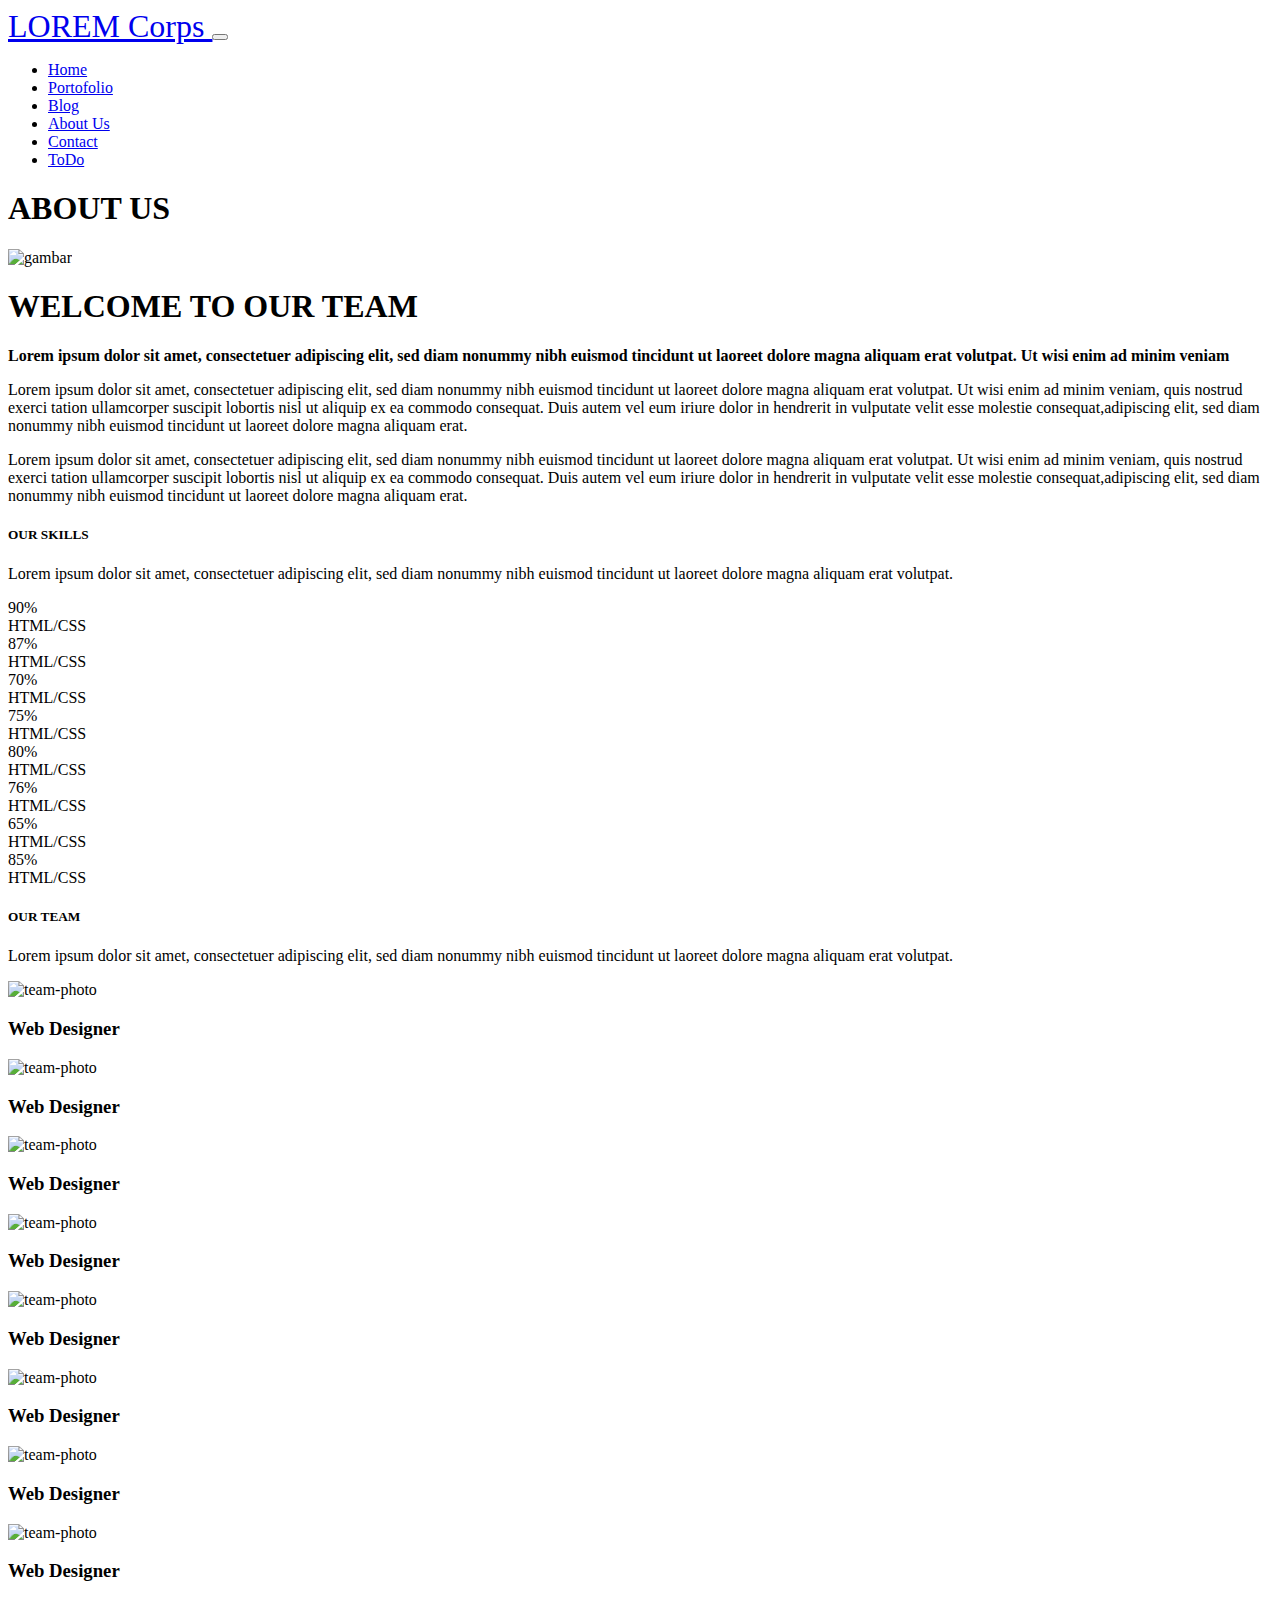
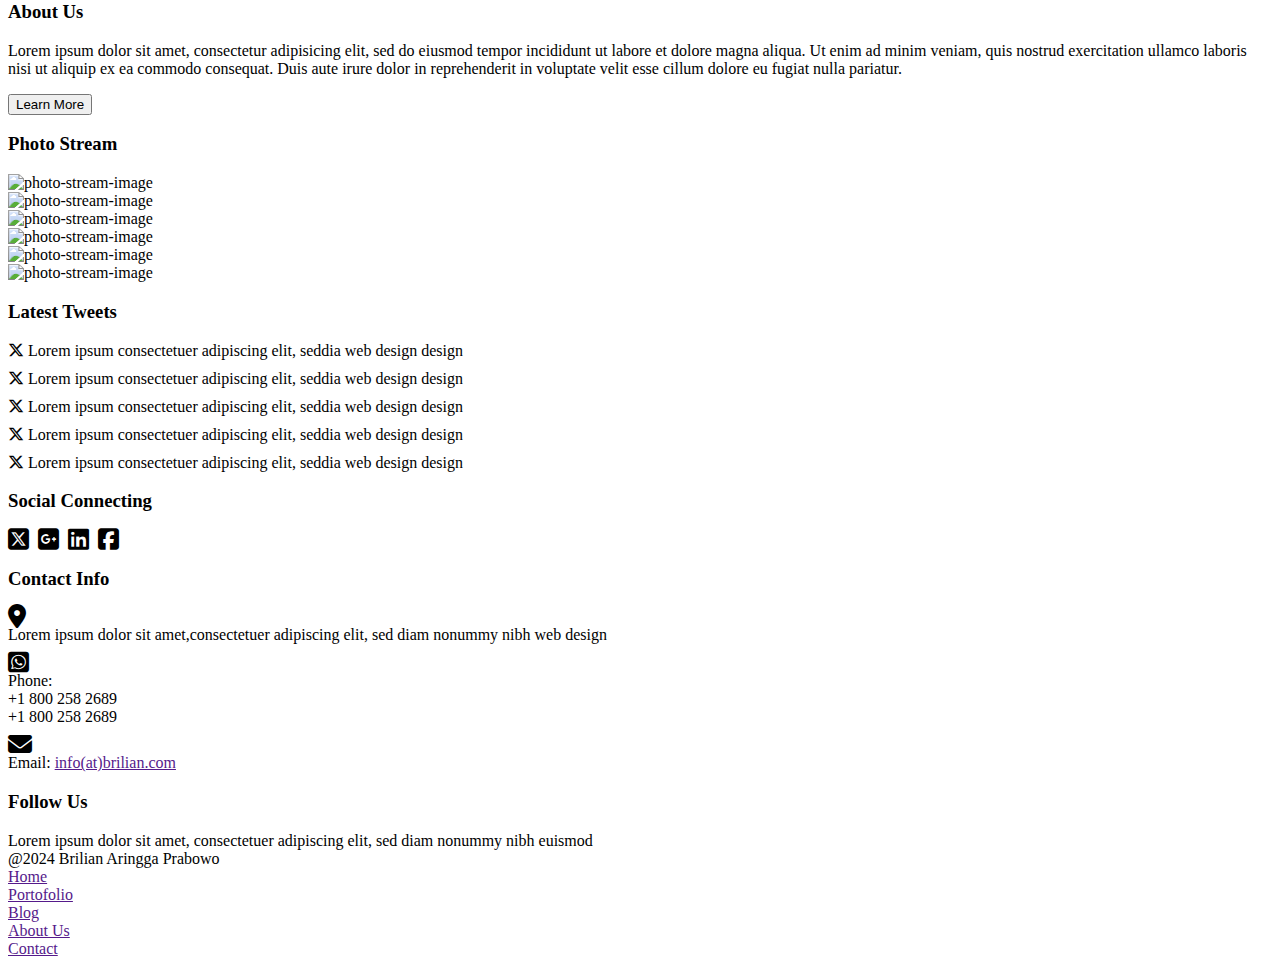
==== blog.html @ 1b4a43f1 "add page contact, blog & about us" ====
<!DOCTYPE html>
<html lang="en">
  <head>
    <meta charset="UTF-8" />
    <meta name="viewport" content="width=device-width, initial-scale=1.0" />
    <title>Final Project - Brilian</title>
    <link
      href="https://cdn.jsdelivr.net/npm/bootstrap@5.3.2/dist/css/bootstrap.min.css"
      rel="stylesheet"
      integrity="sha384-T3c6CoIi6uLrA9TneNEoa7RxnatzjcDSCmG1MXxSR1GAsXEV/Dwwykc2MPK8M2HN"
      crossorigin="anonymous"
    />
    <link
      rel="stylesheet"
      href="./assets/fontawesome/css/fontawesome.min.css"
    />
    <link rel="stylesheet" href="./assets/fontawesome/css/all.min.css" />
    <link rel="stylesheet" href="./css/style.css" />
    <link rel="stylesheet" href="./css/home.css" />
  </head>
  <body>
    <section class="vh-100">
      <nav class="navbar navbar-expand-md">
        <div class="container">
          <a
            href="#"
            class="navbar-brand border-top border-bottom border-success border-3 px-2"
            id="brand-logo"
          >
            LOREM Corps
          </a>
          <button
            class="navbar-toggler"
            type="button"
            data-bs-toggle="collapse"
            data-bs-target="#navbarNav"
            aria-controls="navbarNav"
            aria-expanded="false"
            aria-label="Toggle navigation"
          >
            <span class="navbar-toggler-icon"></span>
          </button>
          <div
            class="collapse navbar-collapse justify-content-end"
            id="navbarNav"
          >
            <ul class="navbar-nav">
              <li class="nav-item">
                <a class="nav-link" aria-current="page" href="./">Home</a>
              </li>
              <li class="nav-item">
                <a class="nav-link" href="./portofolio.html">Portofolio</a>
              </li>
              <li class="nav-item">
                <a class="nav-link" href="./blog.html">Blog</a>
              </li>
              <li class="nav-item">
                <a class="nav-link active" href="./aboutus.html">About Us</a>
              </li>
              <li class="nav-item">
                <a class="nav-link" href="./contact.html">Contact</a>
              </li>
              <li class="nav-item">
                <a class="nav-link" href="./todo.html">ToDo</a>
              </li>
            </ul>
          </div>
        </div>
      </nav>

      <!-- start of content -->
      <div class="container-flud bg-warning py-4">
        <div class="container">
          <div class="d-flex">
            <h1 class="ps-4 pe-5 py-2 bg-dark text-light fs-2">ABOUT US</h1>
          </div>
        </div>
      </div>

      <!-- start of section 1 -->
      <div class="container py-5">
        <div class="row">
          <div class="col-12 mb-3 mb-md-0 col-md-4 d-flex align-items-center">
            <img
              src="https://picsum.photos/id/237/500/300"
              width="100%"
              class="rounded"
              alt="gambar"
            />
          </div>
          <div class="col-12 col-md-8">
            <h1 class="mb-2 fw-bolder">WELCOME TO OUR TEAM</h1>
            <b
              >Lorem ipsum dolor sit amet, consectetuer adipiscing elit, sed
              diam nonummy nibh euismod tincidunt ut laoreet dolore magna
              aliquam erat volutpat. Ut wisi enim ad minim veniam</b
            >
            <div class="row pt-2">
              <div class="col-12 col-md-6">
                <p>
                  Lorem ipsum dolor sit amet, consectetuer adipiscing elit, sed
                  diam nonummy nibh euismod tincidunt ut laoreet dolore magna
                  aliquam erat volutpat. Ut wisi enim ad minim veniam, quis
                  nostrud exerci tation ullamcorper suscipit lobortis nisl ut
                  aliquip ex ea commodo consequat. Duis autem vel eum iriure
                  dolor in hendrerit in vulputate velit esse molestie
                  consequat,adipiscing elit, sed diam nonummy nibh euismod
                  tincidunt ut laoreet dolore magna aliquam erat.
                </p>
              </div>
              <div class="col-12 col-md-6">
                <p>
                  Lorem ipsum dolor sit amet, consectetuer adipiscing elit, sed
                  diam nonummy nibh euismod tincidunt ut laoreet dolore magna
                  aliquam erat volutpat. Ut wisi enim ad minim veniam, quis
                  nostrud exerci tation ullamcorper suscipit lobortis nisl ut
                  aliquip ex ea commodo consequat. Duis autem vel eum iriure
                  dolor in hendrerit in vulputate velit esse molestie
                  consequat,adipiscing elit, sed diam nonummy nibh euismod
                  tincidunt ut laoreet dolore magna aliquam erat.
                </p>
              </div>
            </div>
          </div>
        </div>
      </div>
      <!-- end  of section 1 -->

      <!-- start of section 2 -->
      <div class="container mb-5">
        <div class="row">
          <div class="d-flex justify-content-center">
            <h5 class="px-4 py-2 bg-dark text-light d-flex">OUR SKILLS</h5>
          </div>
        </div>
        <div class="row text-center">
          <p>
            Lorem ipsum dolor sit amet, consectetuer adipiscing elit, sed diam
            nonummy nibh euismod tincidunt ut laoreet dolore magna aliquam erat
            volutpat.
          </p>
        </div>
        <div class="row row-cols-2" id="skills-container"></div>
      </div>

      <!-- end  of section 2 -->
      <div class="container">
        <div class="row">
          <div class="d-flex justify-content-center">
            <h5 class="px-4 py-2 bg-dark text-light d-flex">OUR TEAM</h5>
          </div>
        </div>
        <div class="row text-center">
          <p>
            Lorem ipsum dolor sit amet, consectetuer adipiscing elit, sed diam
            nonummy nibh euismod tincidunt ut laoreet dolore magna aliquam erat
            volutpat.
          </p>
        </div>
        <div class="row row-cols-1 row-cols-md-4" id="teams-container"></div>
      </div>
      <!-- start of section 3 -->

      <!-- end  of section 3 -->

      <!-- end of content -->

      <!-- start of footer -->
      <div class="footer">
        <div class="section1 py-3 py-md-5 bg-dark-subtle">
          <div class="container">
            <div class="row">
              <div class="col-12 col-md-4 container">
                <div class="footer-about-us mb-3">
                  <h3>About Us</h3>
                  <p>
                    Lorem ipsum dolor sit amet, consectetur adipisicing elit,
                    sed do eiusmod tempor incididunt ut labore et dolore magna
                    aliqua. Ut enim ad minim veniam, quis nostrud exercitation
                    ullamco laboris nisi ut aliquip ex ea commodo consequat.
                    Duis aute irure dolor in reprehenderit in voluptate velit
                    esse cillum dolore eu fugiat nulla pariatur.
                  </p>

                  <a href="#">
                    <button class="p-2">Learn More</button>
                  </a>
                </div>

                <div class="footer-photo-stream mb-3">
                  <h3>Photo Stream</h3>
                  <div class="container">
                    <div class="row" id="photo-container"></div>
                  </div>
                </div>
              </div>

              <div class="col-12 col-md-4 container">
                <!-- start of tweet container -->
                <div class="row">
                  <h3>Latest Tweets</h3>
                  <div class="tweet-container" id="tweet-container"></div>
                </div>
                <!-- end of tweet container -->

                <!-- start of social media icons -->
                <div class="row">
                  <h3>Social Connecting</h3>
                  <div class="text-center text-md-start socmed-container">
                    <i class="fa-brands fa-xl fa-square-x-twitter"></i>
                    <i class="fa-brands fa-xl fa-square-google-plus"></i>
                    <i class="fa-brands fa-xl fa-linkedin"></i>
                    <i class="fa-brands fa-xl fa-square-facebook"></i>
                  </div>
                </div>

                <!-- end of social media icons -->
              </div>

              <div class="col-12 col-md-4 container">
                <!-- start of contact info -->
                <div class="contact-info-container">
                  <h3>Contact Info</h3>
                  <div class="contact-info-item row">
                    <div class="col-1">
                      <i class="fa-solid fa-xl fa-location-dot"></i>
                    </div>
                    <div class="col-11">
                      <span>
                        Lorem ipsum dolor sit amet,consectetuer adipiscing elit,
                        sed diam nonummy nibh web design
                      </span>
                    </div>
                  </div>
                  <div class="contact-info-item row">
                    <div class="col-1">
                      <i class="fa-brands fa-xl fa-square-whatsapp"></i>
                    </div>
                    <div class="col-11">
                      <span>Phone:</span><br />
                      <span>+1 800 258 2689</span><br />
                      <span>+1 800 258 2689</span>
                    </div>
                  </div>
                  <div class="contact-info-item row">
                    <div class="col-1">
                      <i class="fa-solid fa-xl fa-envelope"></i>
                    </div>
                    <div class="col-11">
                      <span> Email: <a href="">info(at)brilian.com</a></span>
                    </div>
                  </div>
                </div>
                <!-- end of contact info -->

                <!-- start of follow us -->
                <div class="follow-us-container">
                  <h3>Follow Us</h3>
                  <span
                    >Lorem ipsum dolor sit amet, consectetuer adipiscing elit,
                    sed diam nonummy nibh euismod</span
                  >
                </div>
                <!-- end of follow us -->
              </div>
            </div>
          </div>
        </div>
        <div class="section2 py-4 bg-dark text-white">
          <div class="container">
            <div class="row">
              <div class="col-12 col-md-6 text-center text-md-start">
                @2024 Brilian Aringga Prabowo
              </div>
              <div class="col-12 col-md-6">
                <div class="row text-center">
                  <div class="col-12 col-md">
                    <a href="" class="nav-item">Home</a>
                  </div>
                  <div class="col-12 col-md">
                    <a href="">Portofolio</a>
                  </div>
                  <div class="col-12 col-md">
                    <a href="">Blog</a>
                  </div>
                  <div class="col-12 col-md">
                    <a href="">About Us</a>
                  </div>
                  <div class="col-12 col-md">
                    <a href="">Contact</a>
                  </div>
                </div>
              </div>
            </div>
          </div>
        </div>
      </div>
      <!-- end of footer -->
    </section>

    <script
      src="https://cdn.jsdelivr.net/npm/bootstrap@5.3.2/dist/js/bootstrap.bundle.min.js"
      integrity="sha384-C6RzsynM9kWDrMNeT87bh95OGNyZPhcTNXj1NW7RuBCsyN/o0jlpcV8Qyq46cDfL"
      crossorigin="anonymous"
    ></script>
    <script src="./js/aboutus.js"></script>
    <script src="./js/script.js"></script>
  </body>
</html>
---- css/style.css ----
#brand-logo {
  font-size: xx-large;
  /* border: black 1px; */
}

.tweet-container {
  margin-bottom: 10px;
}

.tweet-item {
  margin-bottom: 10px;
}

.tweet-item::end {
  margin-bottom: 0px;
}

.socmed-container .fa-brands {
  margin-right: 5px;
}

.socmed-container .fa-brands::end {
  margin-right: 0px;
}

.contact-info-item {
  margin-bottom: 10px;
}

.footer-photo-stream img {
  width: 100%;
  height: 100%;
}
---- css/home.css ----
.carousel-bg {
  height: 500px;
  overflow: hidden;
  background-image: url();
}
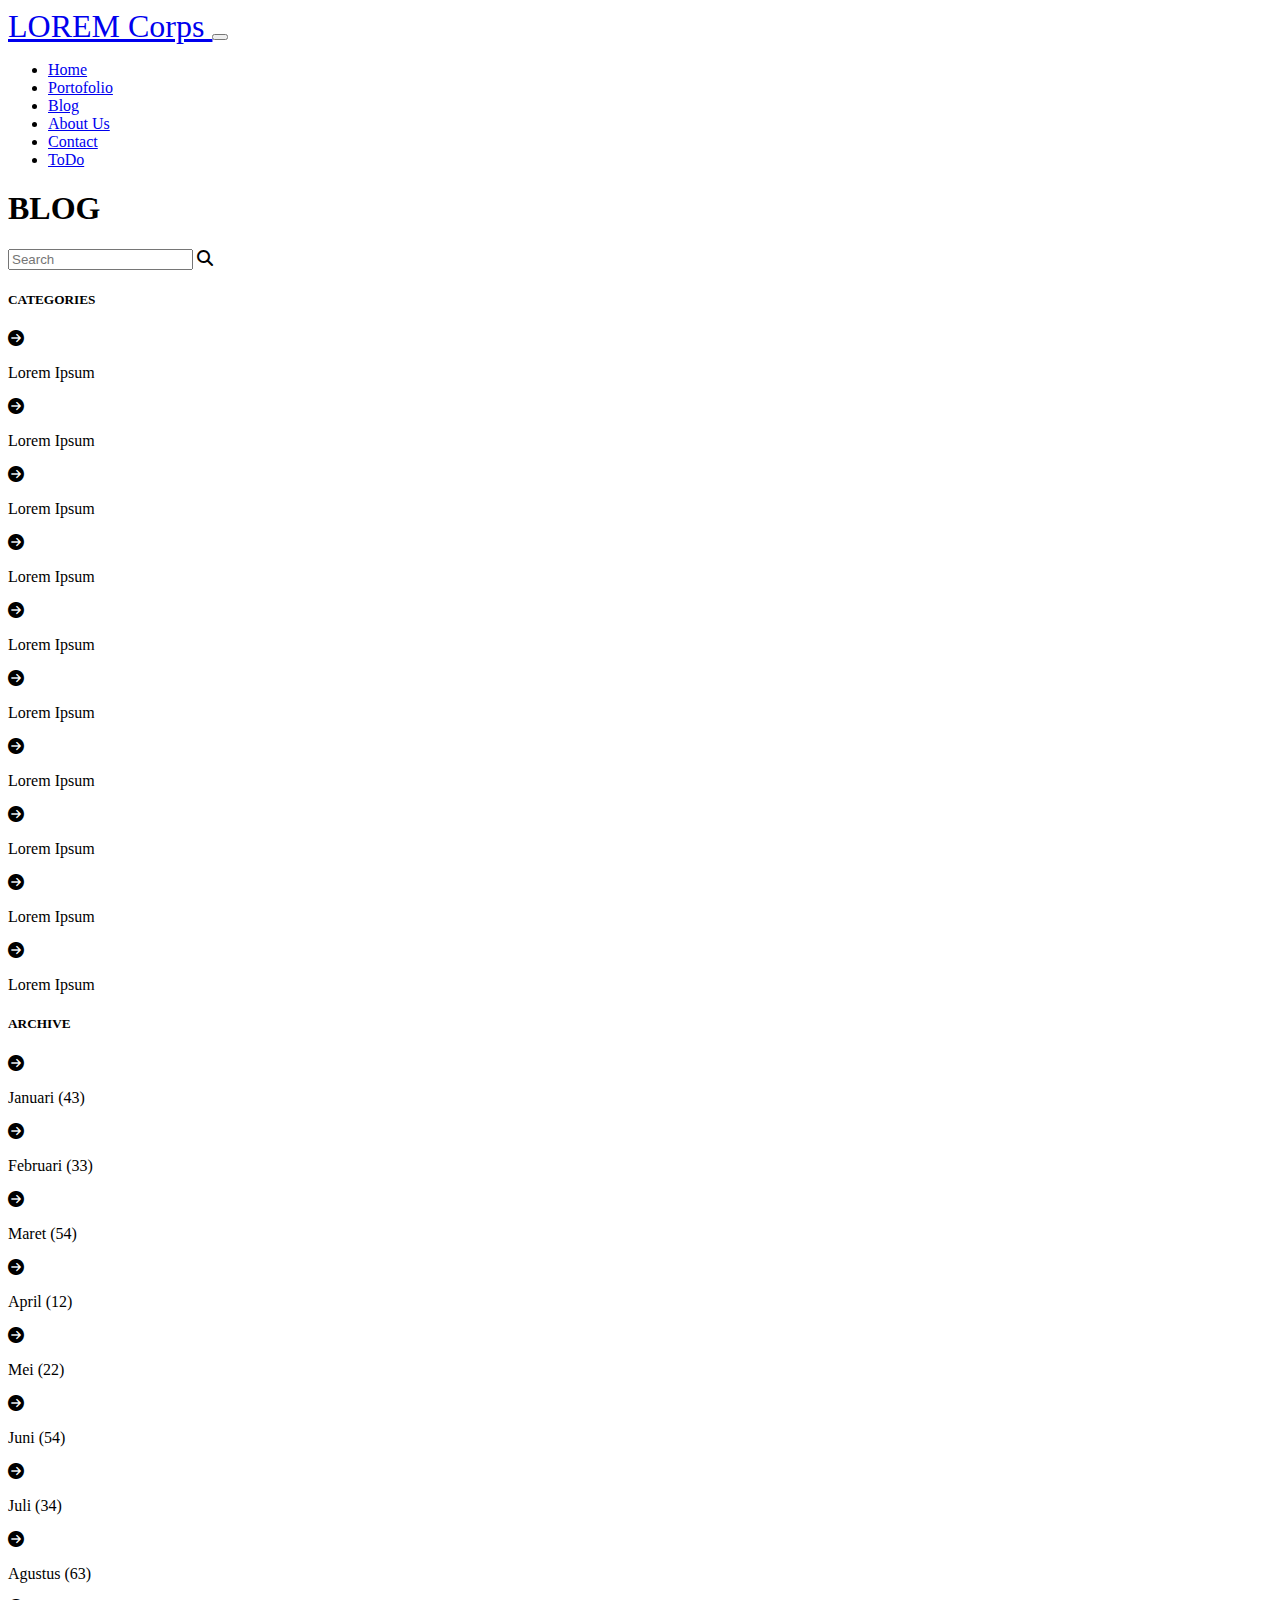
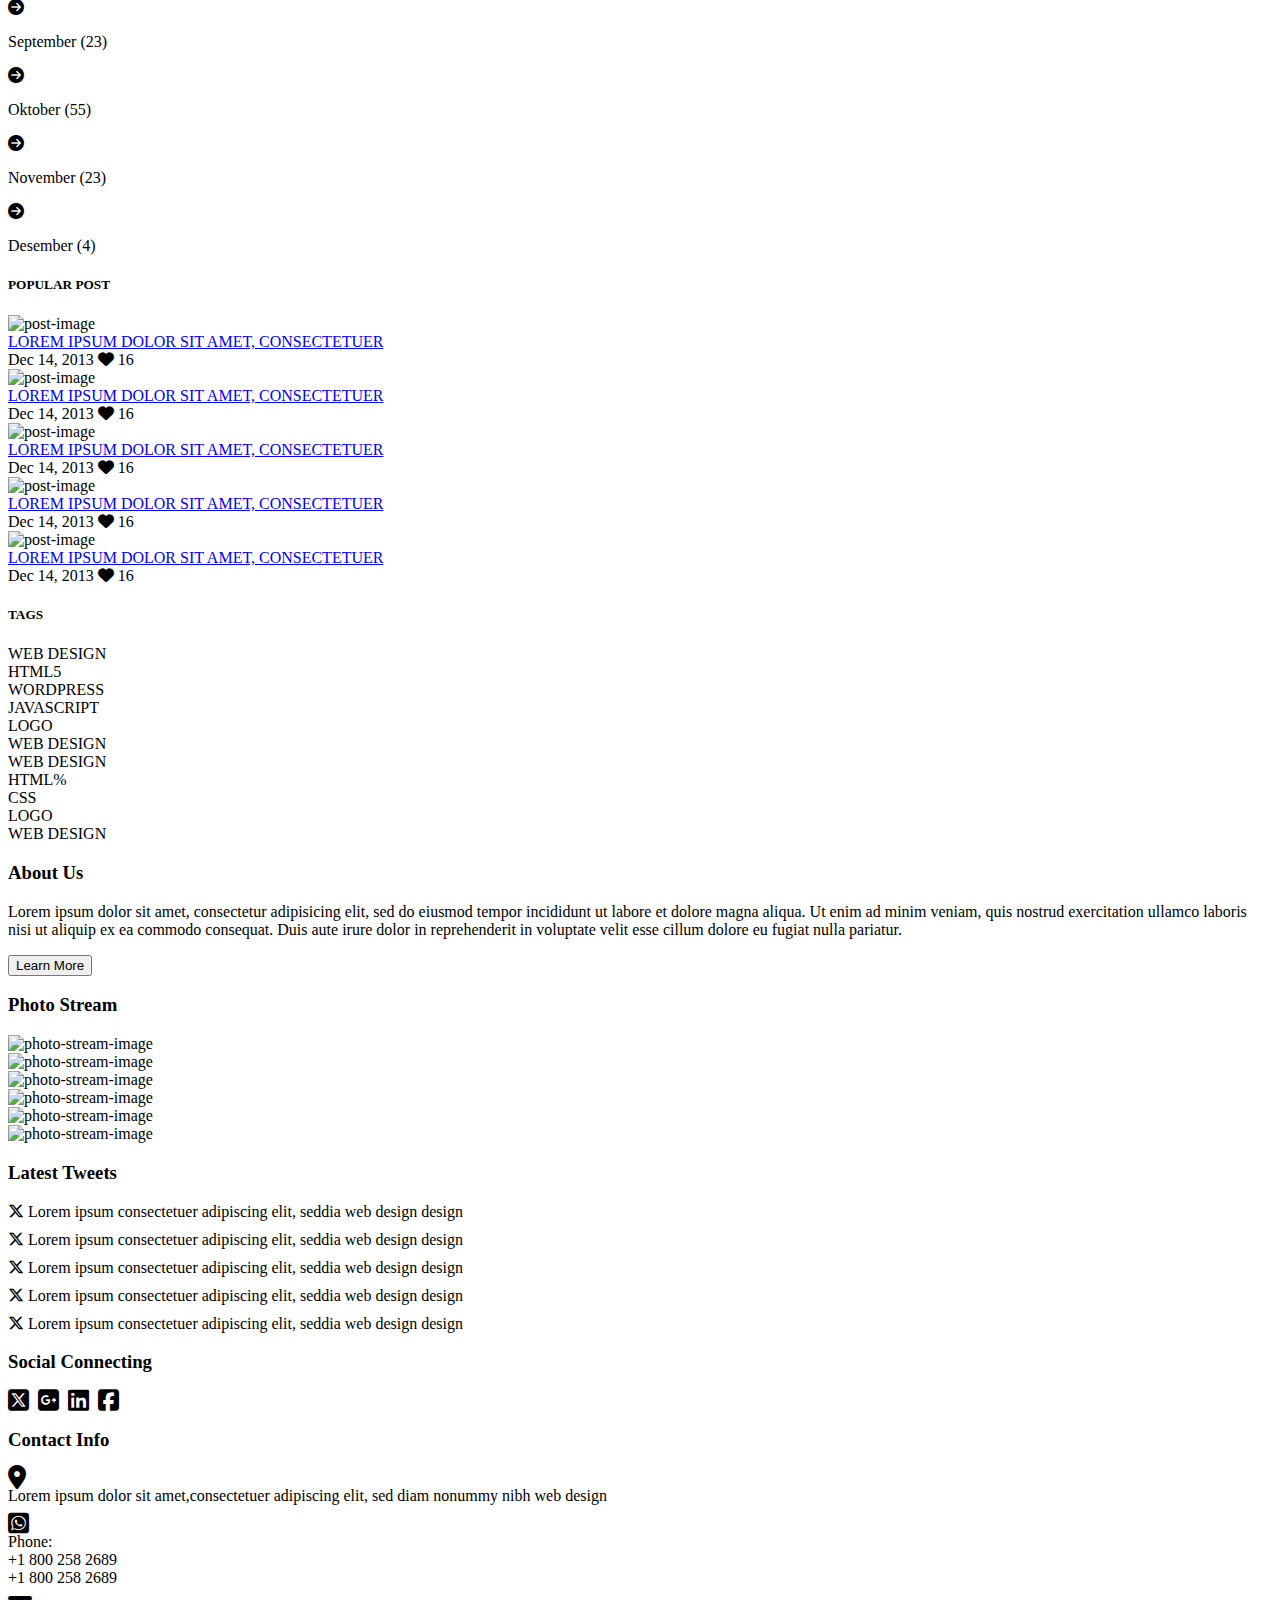
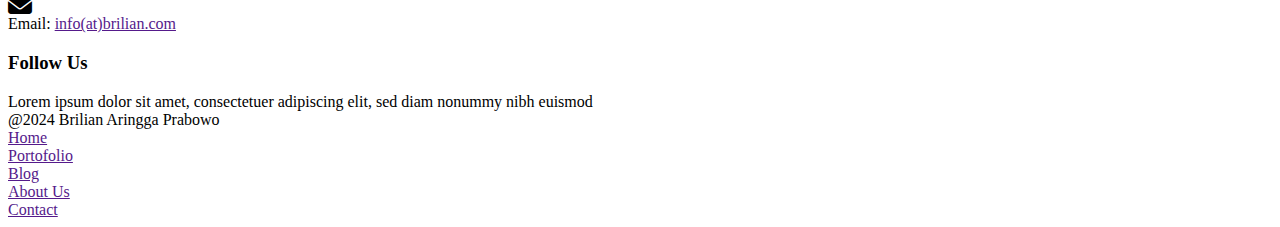
==== commit 5281c4fa: "add page blog content" ====
--- a/blog.html
+++ b/blog.html
@@ -72,97 +72,60 @@
       <div class="container-flud bg-warning py-4">
         <div class="container">
           <div class="d-flex">
-            <h1 class="ps-4 pe-5 py-2 bg-dark text-light fs-2">ABOUT US</h1>
+            <h1 class="ps-4 pe-5 py-2 bg-dark text-light fs-2">BLOG</h1>
           </div>
         </div>
       </div>
 
       <!-- start of section 1 -->
-      <div class="container py-5">
+      <div class="container-fluid pt-5">
         <div class="row">
-          <div class="col-12 mb-3 mb-md-0 col-md-4 d-flex align-items-center">
-            <img
-              src="https://picsum.photos/id/237/500/300"
-              width="100%"
-              class="rounded"
-              alt="gambar"
-            />
-          </div>
-          <div class="col-12 col-md-8">
-            <h1 class="mb-2 fw-bolder">WELCOME TO OUR TEAM</h1>
-            <b
-              >Lorem ipsum dolor sit amet, consectetuer adipiscing elit, sed
-              diam nonummy nibh euismod tincidunt ut laoreet dolore magna
-              aliquam erat volutpat. Ut wisi enim ad minim veniam</b
-            >
-            <div class="row pt-2">
-              <div class="col-12 col-md-6">
-                <p>
-                  Lorem ipsum dolor sit amet, consectetuer adipiscing elit, sed
-                  diam nonummy nibh euismod tincidunt ut laoreet dolore magna
-                  aliquam erat volutpat. Ut wisi enim ad minim veniam, quis
-                  nostrud exerci tation ullamcorper suscipit lobortis nisl ut
-                  aliquip ex ea commodo consequat. Duis autem vel eum iriure
-                  dolor in hendrerit in vulputate velit esse molestie
-                  consequat,adipiscing elit, sed diam nonummy nibh euismod
-                  tincidunt ut laoreet dolore magna aliquam erat.
-                </p>
-              </div>
-              <div class="col-12 col-md-6">
-                <p>
-                  Lorem ipsum dolor sit amet, consectetuer adipiscing elit, sed
-                  diam nonummy nibh euismod tincidunt ut laoreet dolore magna
-                  aliquam erat volutpat. Ut wisi enim ad minim veniam, quis
-                  nostrud exerci tation ullamcorper suscipit lobortis nisl ut
-                  aliquip ex ea commodo consequat. Duis autem vel eum iriure
-                  dolor in hendrerit in vulputate velit esse molestie
-                  consequat,adipiscing elit, sed diam nonummy nibh euismod
-                  tincidunt ut laoreet dolore magna aliquam erat.
-                </p>
-              </div>
+          <div class="col-9"></div>
+          <div class="col-12 col-md-3">
+            <!-- search form -->
+            <div class="row p-4 bg-dark mb-3">
+              <div class="input-group rounded-circle">
+                <input
+                  type="text"
+                  class="form-control"
+                  placeholder="Search"
+                  aria-label="search"
+                  aria-describedby="search-form"
+                />
+                <span class="input-group-text" id="search-form"
+                  ><i class="fa-solid fa-magnifying-glass"></i
+                ></span>
+              </div>
+            </div>
+
+            <!-- categories -->
+            <div class="row bg-dark p-4 text-warning mb-3">
+              <h5>CATEGORIES</h5>
+              <div class="row" id="categories-container"></div>
+            </div>
+
+            <!-- archive -->
+            <div class="row bg-dark p-4 text-warning mb-3">
+              <h5>ARCHIVE</h5>
+              <div class="row" id="archieve-container"></div>
+            </div>
+
+            <!-- Popular Post -->
+            <div class="row bg-dark p-4 text-warning mb-3">
+              <h5>POPULAR POST</h5>
+              <div class="row" id="popular-container"></div>
+            </div>
+
+            <!-- tags -->
+            <!-- archive -->
+            <div class="row bg-dark p-4 text-warning mb-3">
+              <h5>TAGS</h5>
+              <div id="tags-container"></div>
             </div>
           </div>
         </div>
       </div>
       <!-- end  of section 1 -->
-
-      <!-- start of section 2 -->
-      <div class="container mb-5">
-        <div class="row">
-          <div class="d-flex justify-content-center">
-            <h5 class="px-4 py-2 bg-dark text-light d-flex">OUR SKILLS</h5>
-          </div>
-        </div>
-        <div class="row text-center">
-          <p>
-            Lorem ipsum dolor sit amet, consectetuer adipiscing elit, sed diam
-            nonummy nibh euismod tincidunt ut laoreet dolore magna aliquam erat
-            volutpat.
-          </p>
-        </div>
-        <div class="row row-cols-2" id="skills-container"></div>
-      </div>
-
-      <!-- end  of section 2 -->
-      <div class="container">
-        <div class="row">
-          <div class="d-flex justify-content-center">
-            <h5 class="px-4 py-2 bg-dark text-light d-flex">OUR TEAM</h5>
-          </div>
-        </div>
-        <div class="row text-center">
-          <p>
-            Lorem ipsum dolor sit amet, consectetuer adipiscing elit, sed diam
-            nonummy nibh euismod tincidunt ut laoreet dolore magna aliquam erat
-            volutpat.
-          </p>
-        </div>
-        <div class="row row-cols-1 row-cols-md-4" id="teams-container"></div>
-      </div>
-      <!-- start of section 3 -->
-
-      <!-- end  of section 3 -->
-
       <!-- end of content -->
 
       <!-- start of footer -->
@@ -303,7 +266,7 @@
       integrity="sha384-C6RzsynM9kWDrMNeT87bh95OGNyZPhcTNXj1NW7RuBCsyN/o0jlpcV8Qyq46cDfL"
       crossorigin="anonymous"
     ></script>
-    <script src="./js/aboutus.js"></script>
+    <script src="./js/blog.js"></script>
     <script src="./js/script.js"></script>
   </body>
 </html>
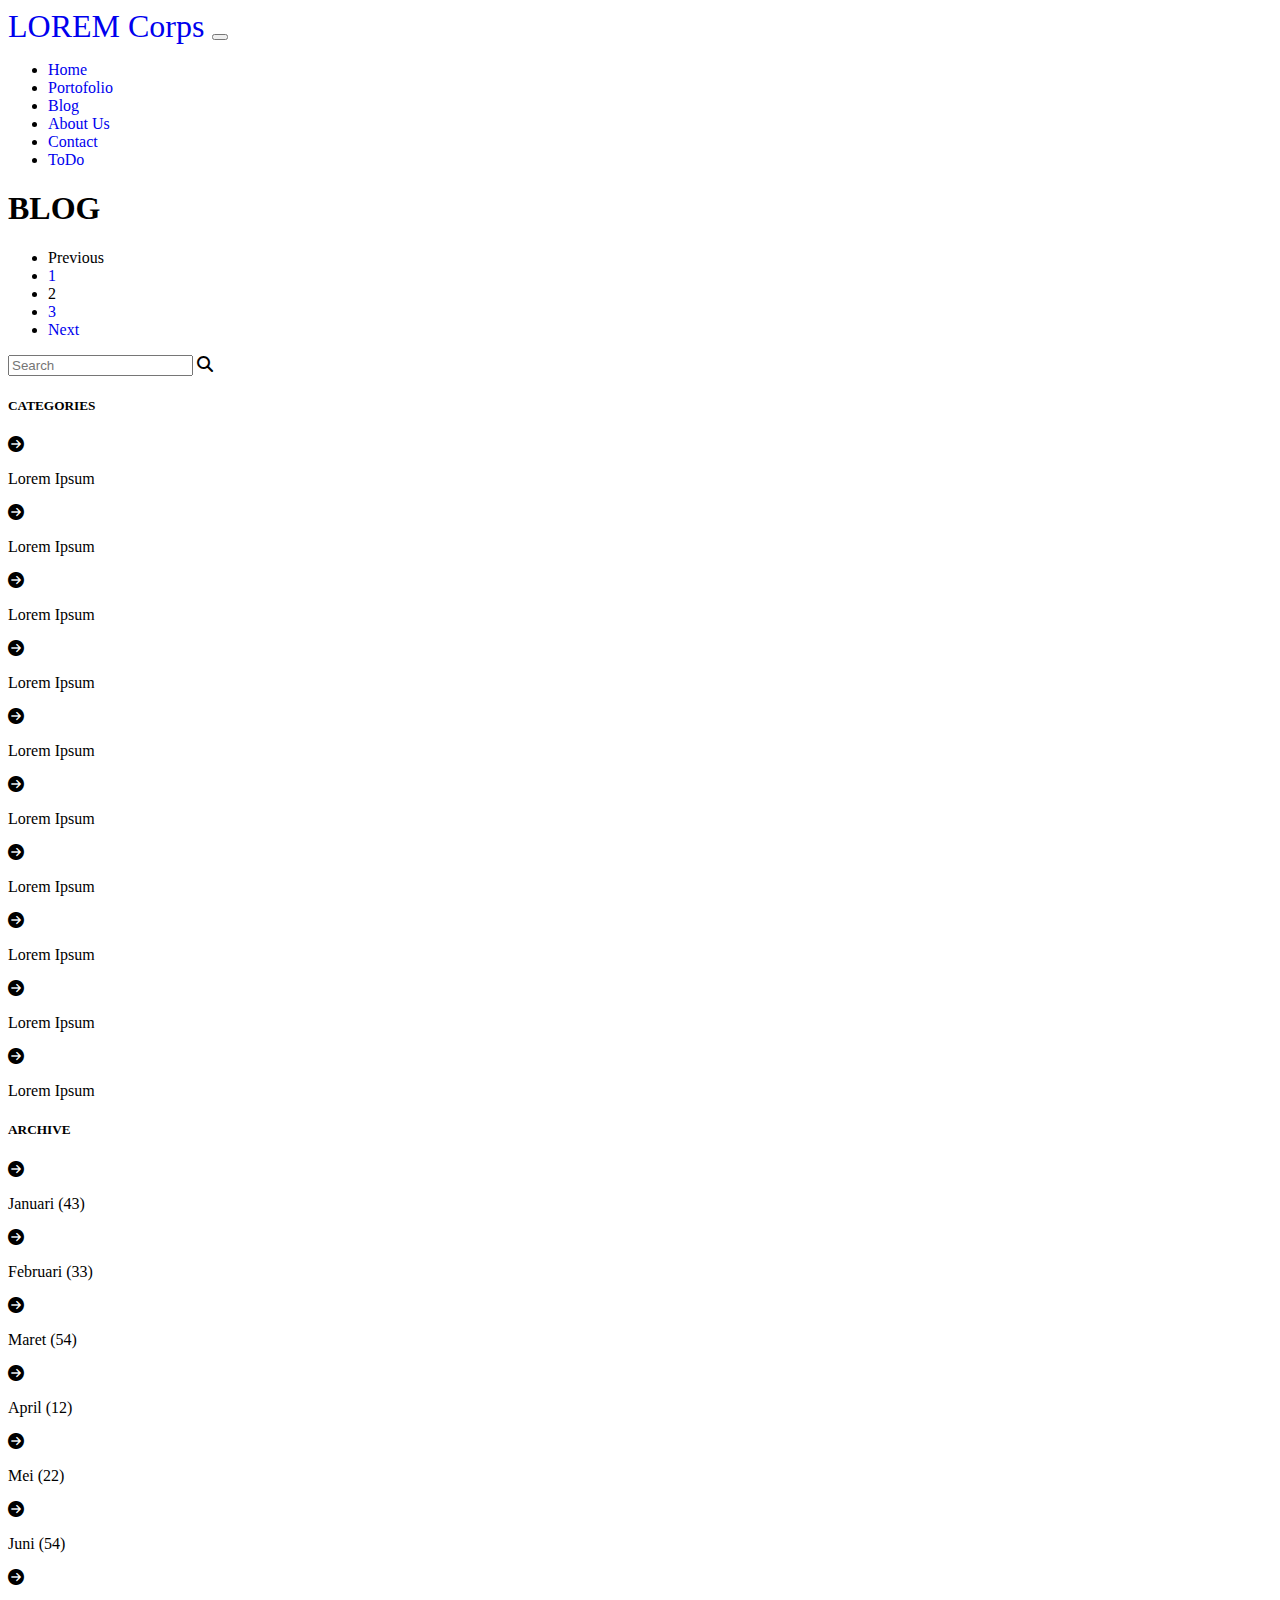
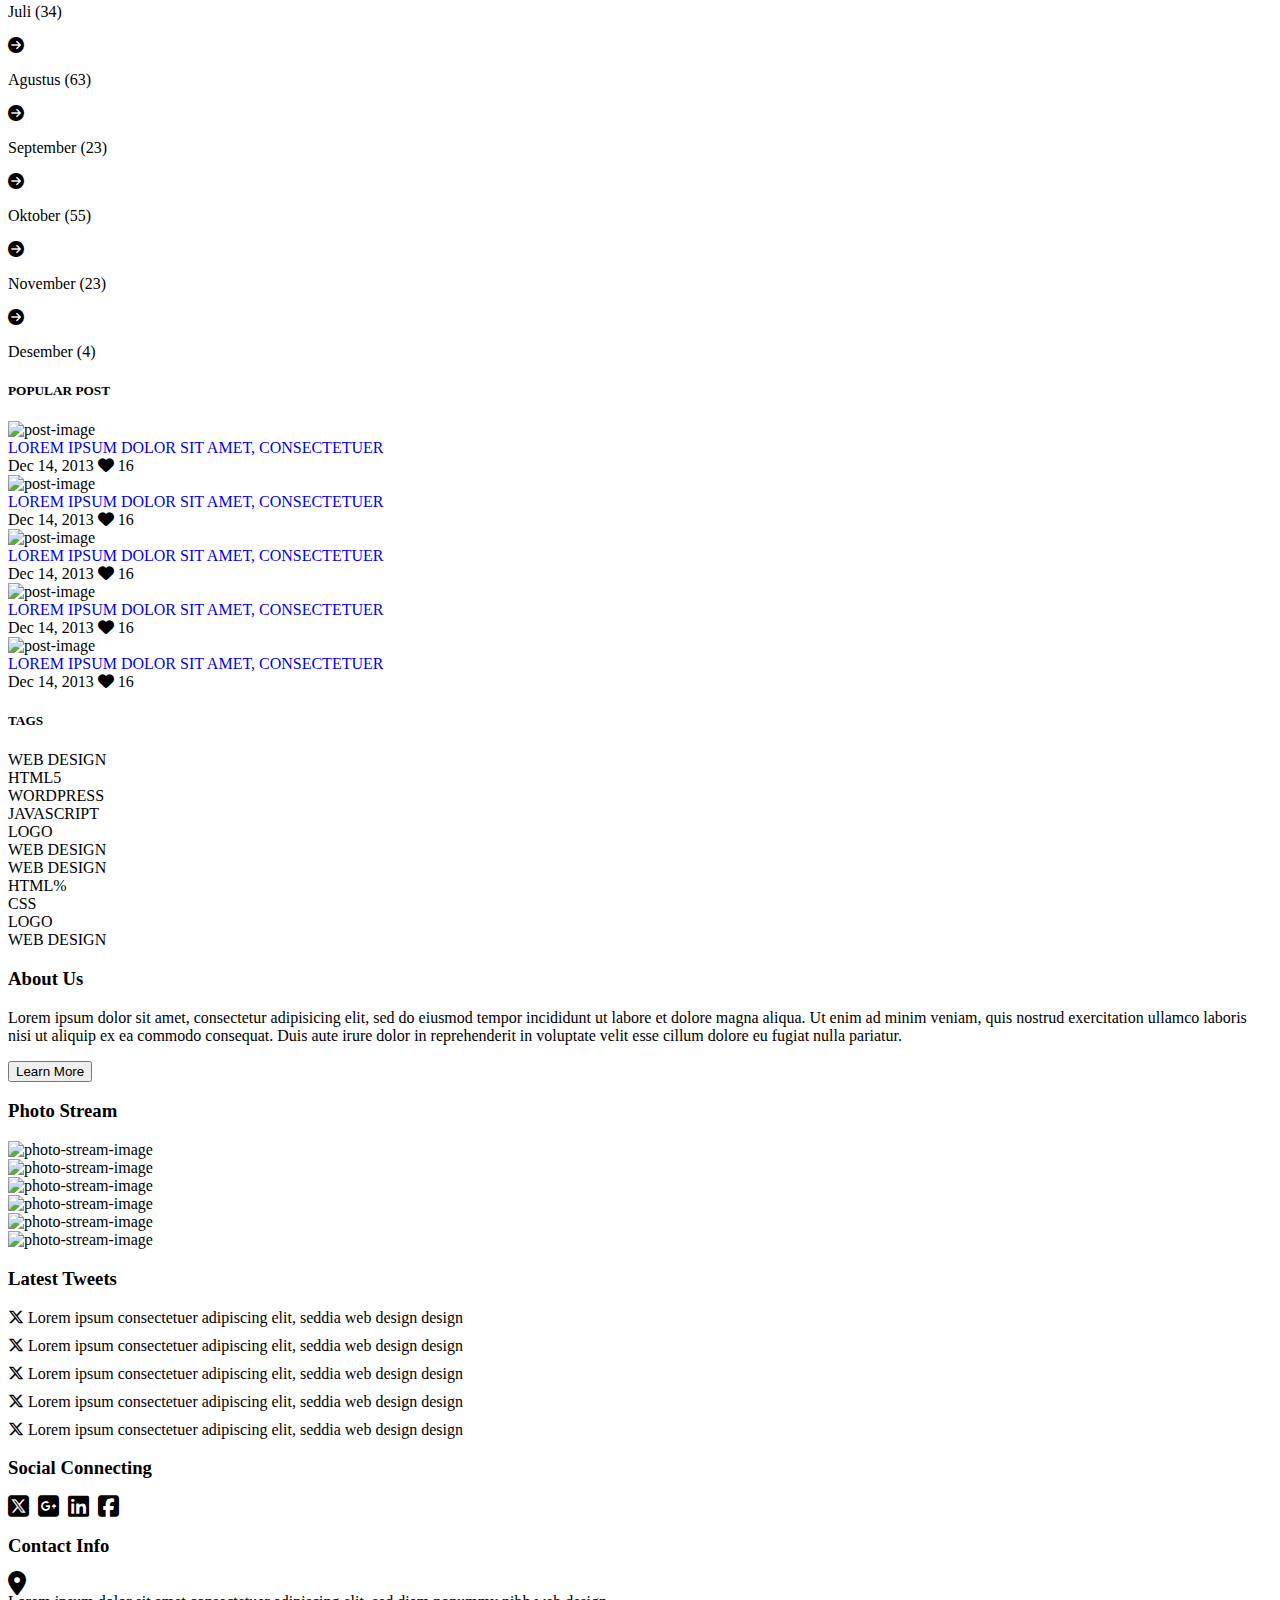
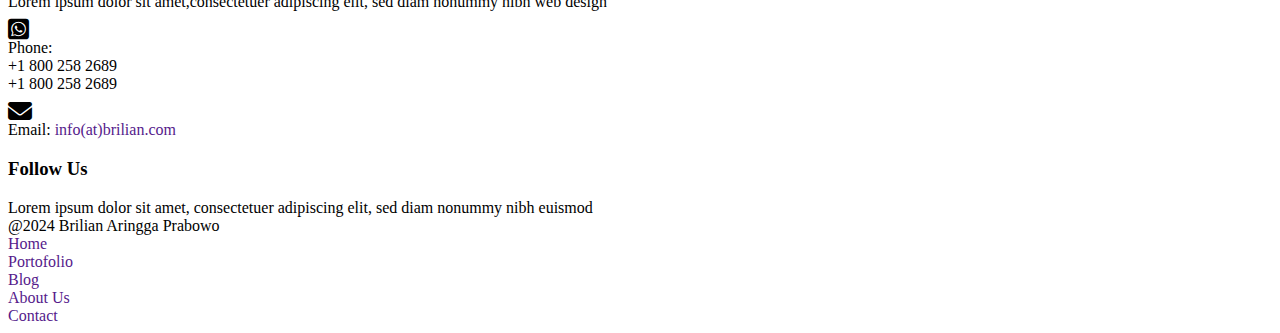
==== commit cf9be388: "add page blog content 1" ====
--- a/blog.html
+++ b/blog.html
@@ -52,10 +52,10 @@
                 <a class="nav-link" href="./portofolio.html">Portofolio</a>
               </li>
               <li class="nav-item">
-                <a class="nav-link" href="./blog.html">Blog</a>
-              </li>
-              <li class="nav-item">
-                <a class="nav-link active" href="./aboutus.html">About Us</a>
+                <a class="nav-link active" href="./blog.html">Blog</a>
+              </li>
+              <li class="nav-item">
+                <a class="nav-link" href="./aboutus.html">About Us</a>
               </li>
               <li class="nav-item">
                 <a class="nav-link" href="./contact.html">Contact</a>
@@ -80,7 +80,26 @@
       <!-- start of section 1 -->
       <div class="container-fluid pt-5">
         <div class="row">
-          <div class="col-9"></div>
+          <div class="col-12 col-md-9">
+            <div class="row"></div>
+            <div class="row">
+              <nav aria-label="paging">
+                <ul class="pagination justify-content-center">
+                  <li class="page-item disabled">
+                    <span class="page-link">Previous</span>
+                  </li>
+                  <li class="page-item"><a class="page-link" href="#">1</a></li>
+                  <li class="page-item active" aria-current="page">
+                    <span class="page-link">2</span>
+                  </li>
+                  <li class="page-item"><a class="page-link" href="#">3</a></li>
+                  <li class="page-item">
+                    <a class="page-link" href="#">Next</a>
+                  </li>
+                </ul>
+              </nav>
+            </div>
+          </div>
           <div class="col-12 col-md-3">
             <!-- search form -->
             <div class="row p-4 bg-dark mb-3">
--- a/css/style.css
+++ b/css/style.css
@@ -1,3 +1,11 @@
+a {
+  text-decoration: none;
+}
+
+a:hover {
+  color: #ffc107;
+}
+
 #brand-logo {
   font-size: xx-large;
   /* border: black 1px; */
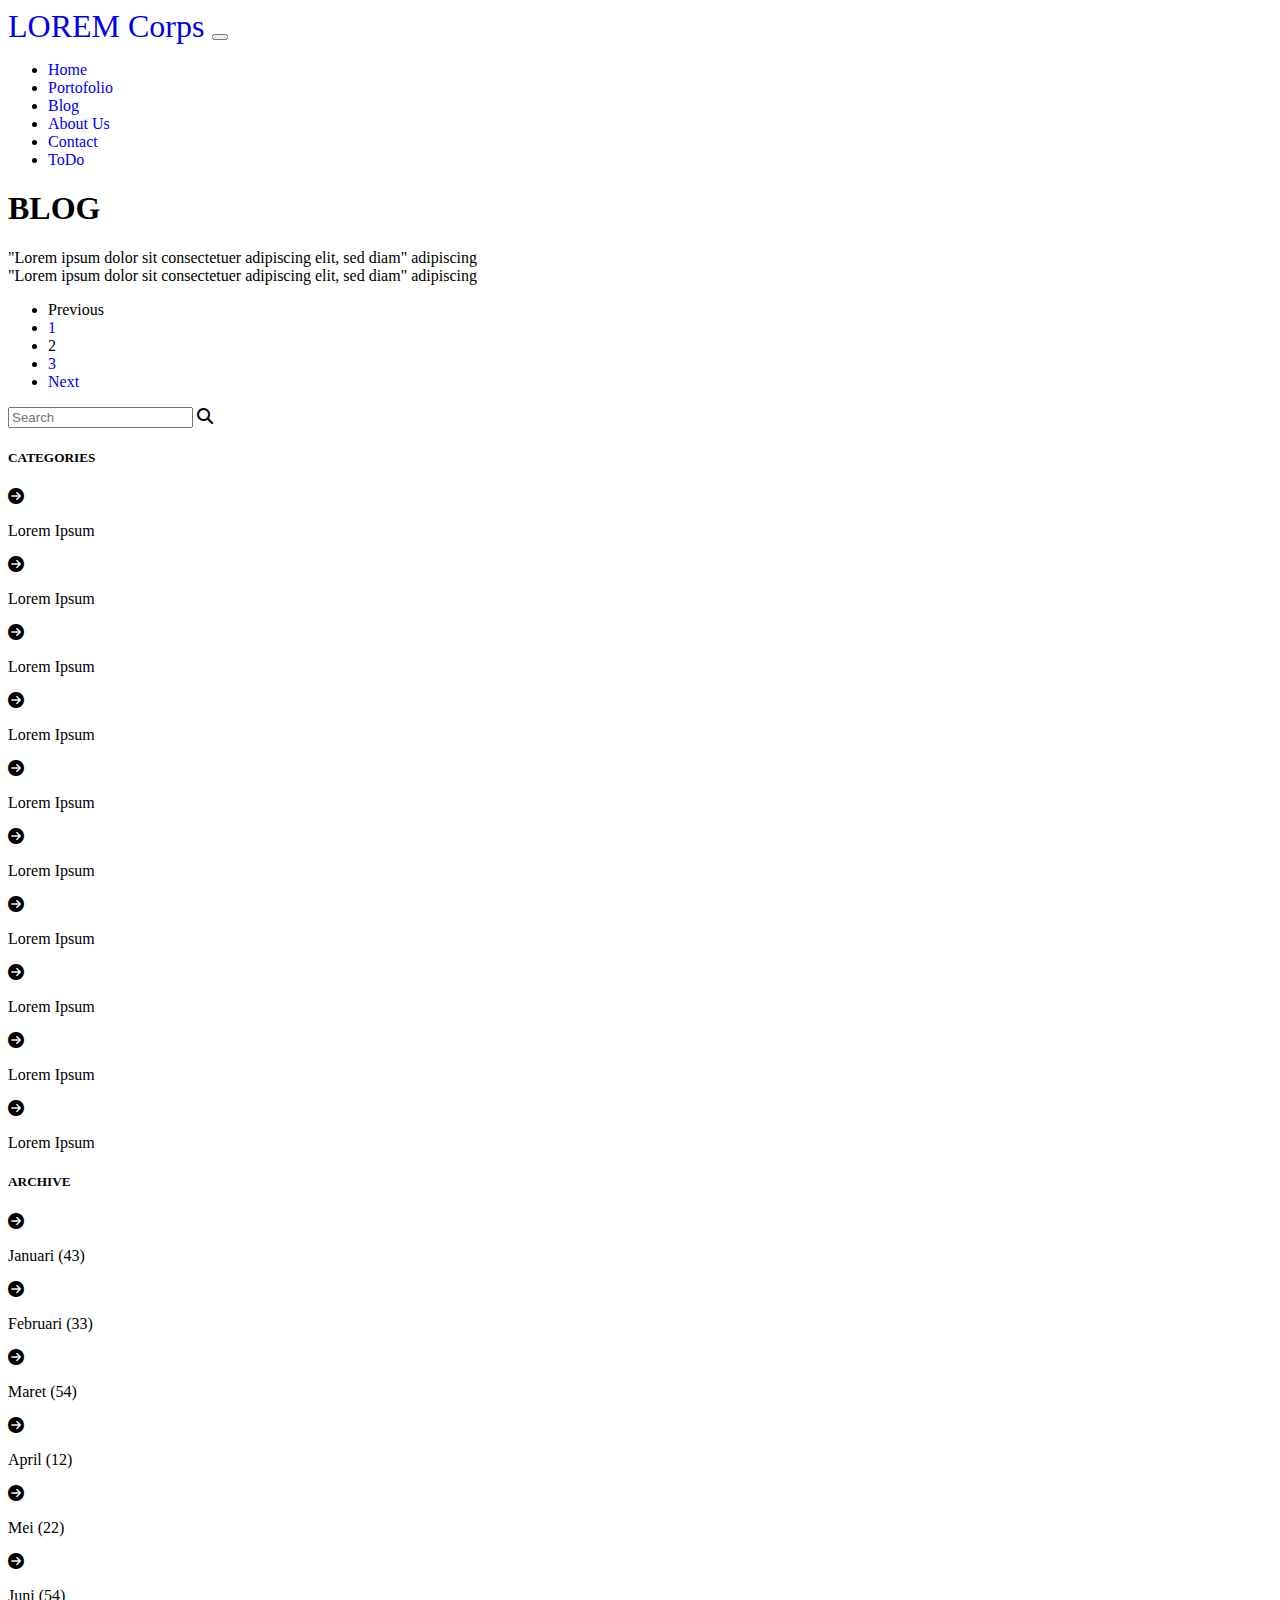
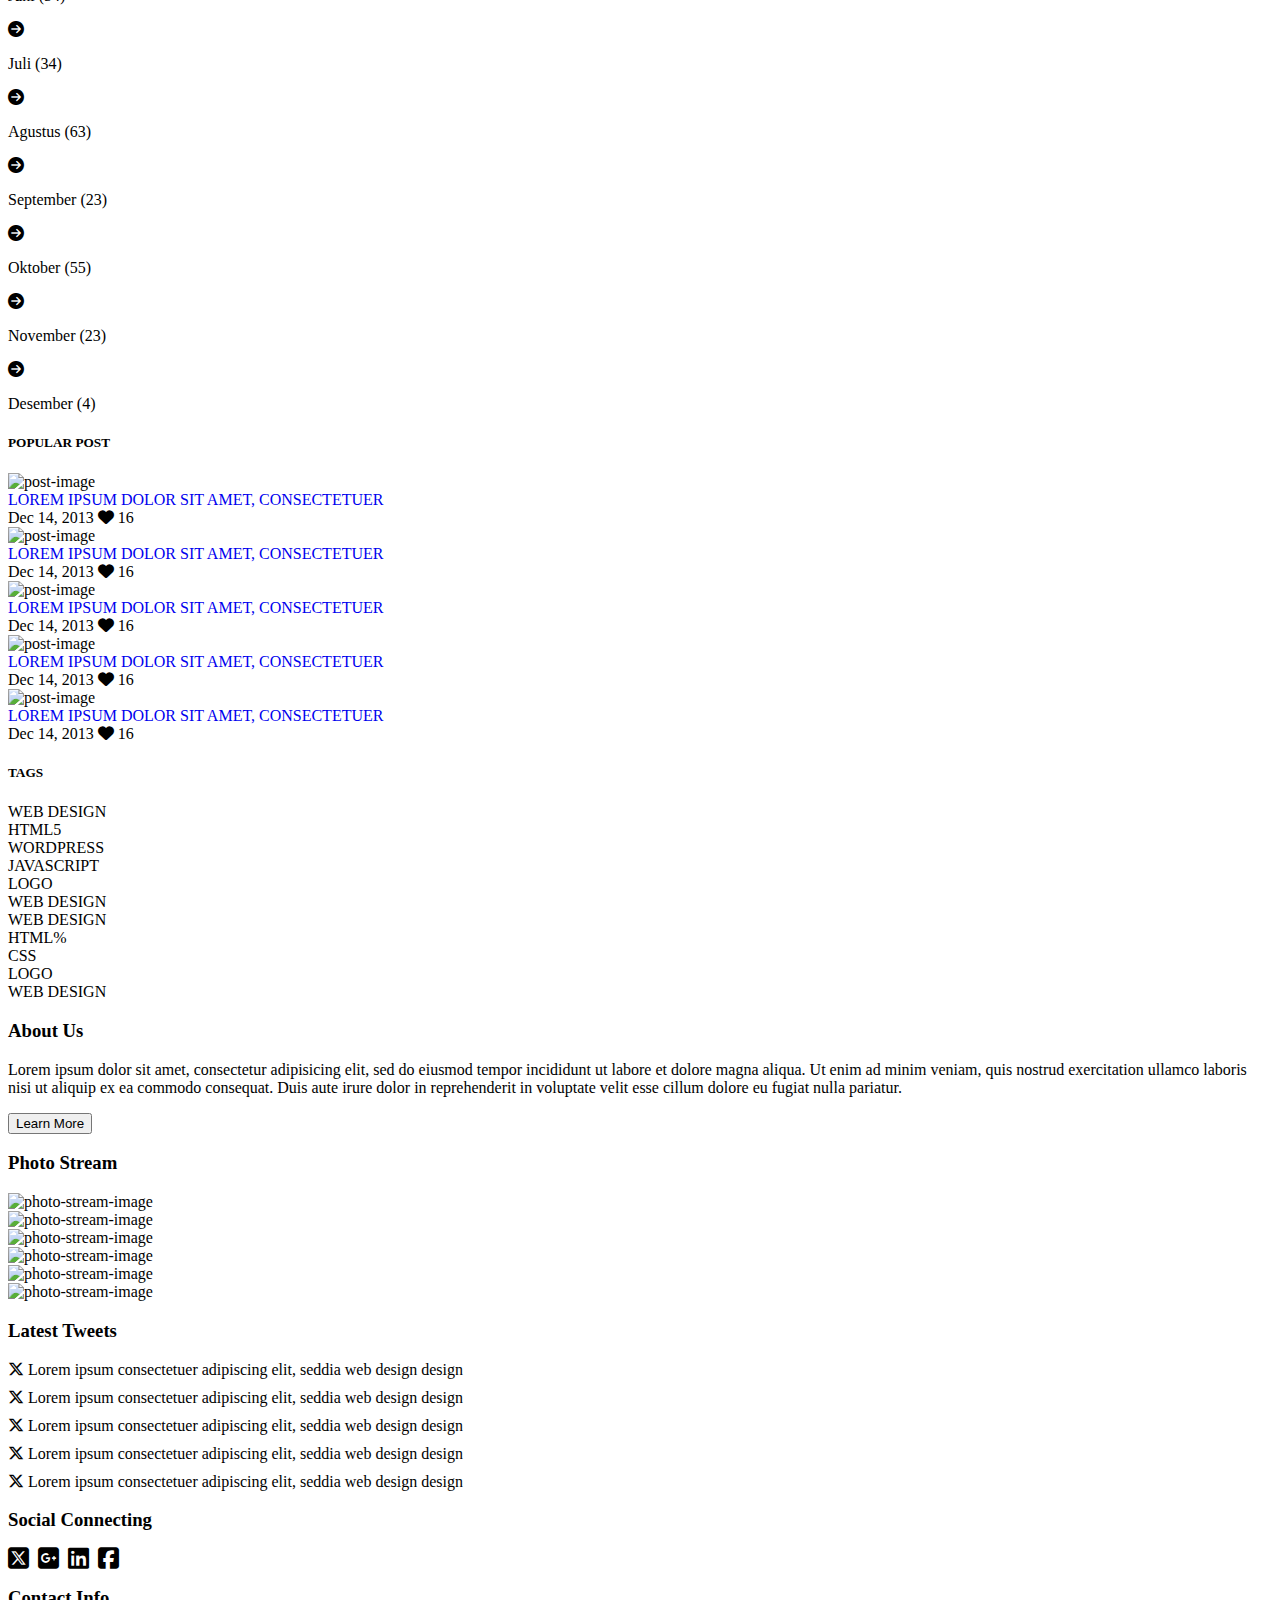
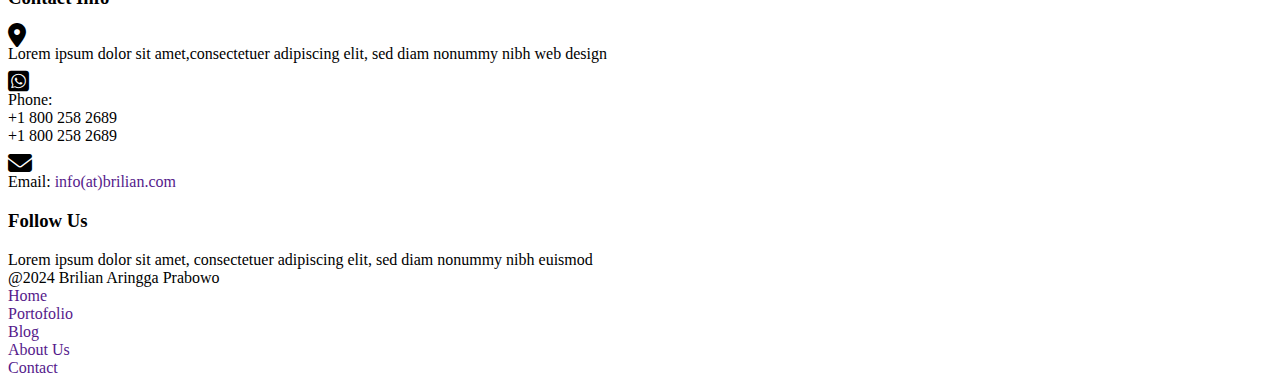
==== commit 90c3fdd6: "fixing line" ====
--- a/blog.html
+++ b/blog.html
@@ -81,7 +81,30 @@
       <div class="container-fluid pt-5">
         <div class="row">
           <div class="col-12 col-md-9">
-            <div class="row"></div>
+            <div class="row">
+              <div class="col-12 col-md-6">
+                <div class="row mb-3 p-3 bg-warning">
+                  <span class="fw-bold fs-5 fst-italic">
+                    "Lorem ipsum dolor sit consectetuer adipiscing elit, sed
+                    diam"
+                  </span>
+                  <span class="text-end">adipiscing</span>
+                </div>
+              </div>
+            </div>
+            <div class="row">
+              <div class="col-12 col-md-6">
+                <div class="row mb-3 p-3 bg-warning">
+                  <span class="fw-bold fs-5 fst-italic">
+                    "Lorem ipsum dolor sit consectetuer adipiscing elit, sed
+                    diam"
+                  </span>
+                  <span class="text-end">adipiscing</span>
+                </div>
+              </div>
+
+              <div class="col-12 col-md-6"></div>
+            </div>
             <div class="row">
               <nav aria-label="paging">
                 <ul class="pagination justify-content-center">
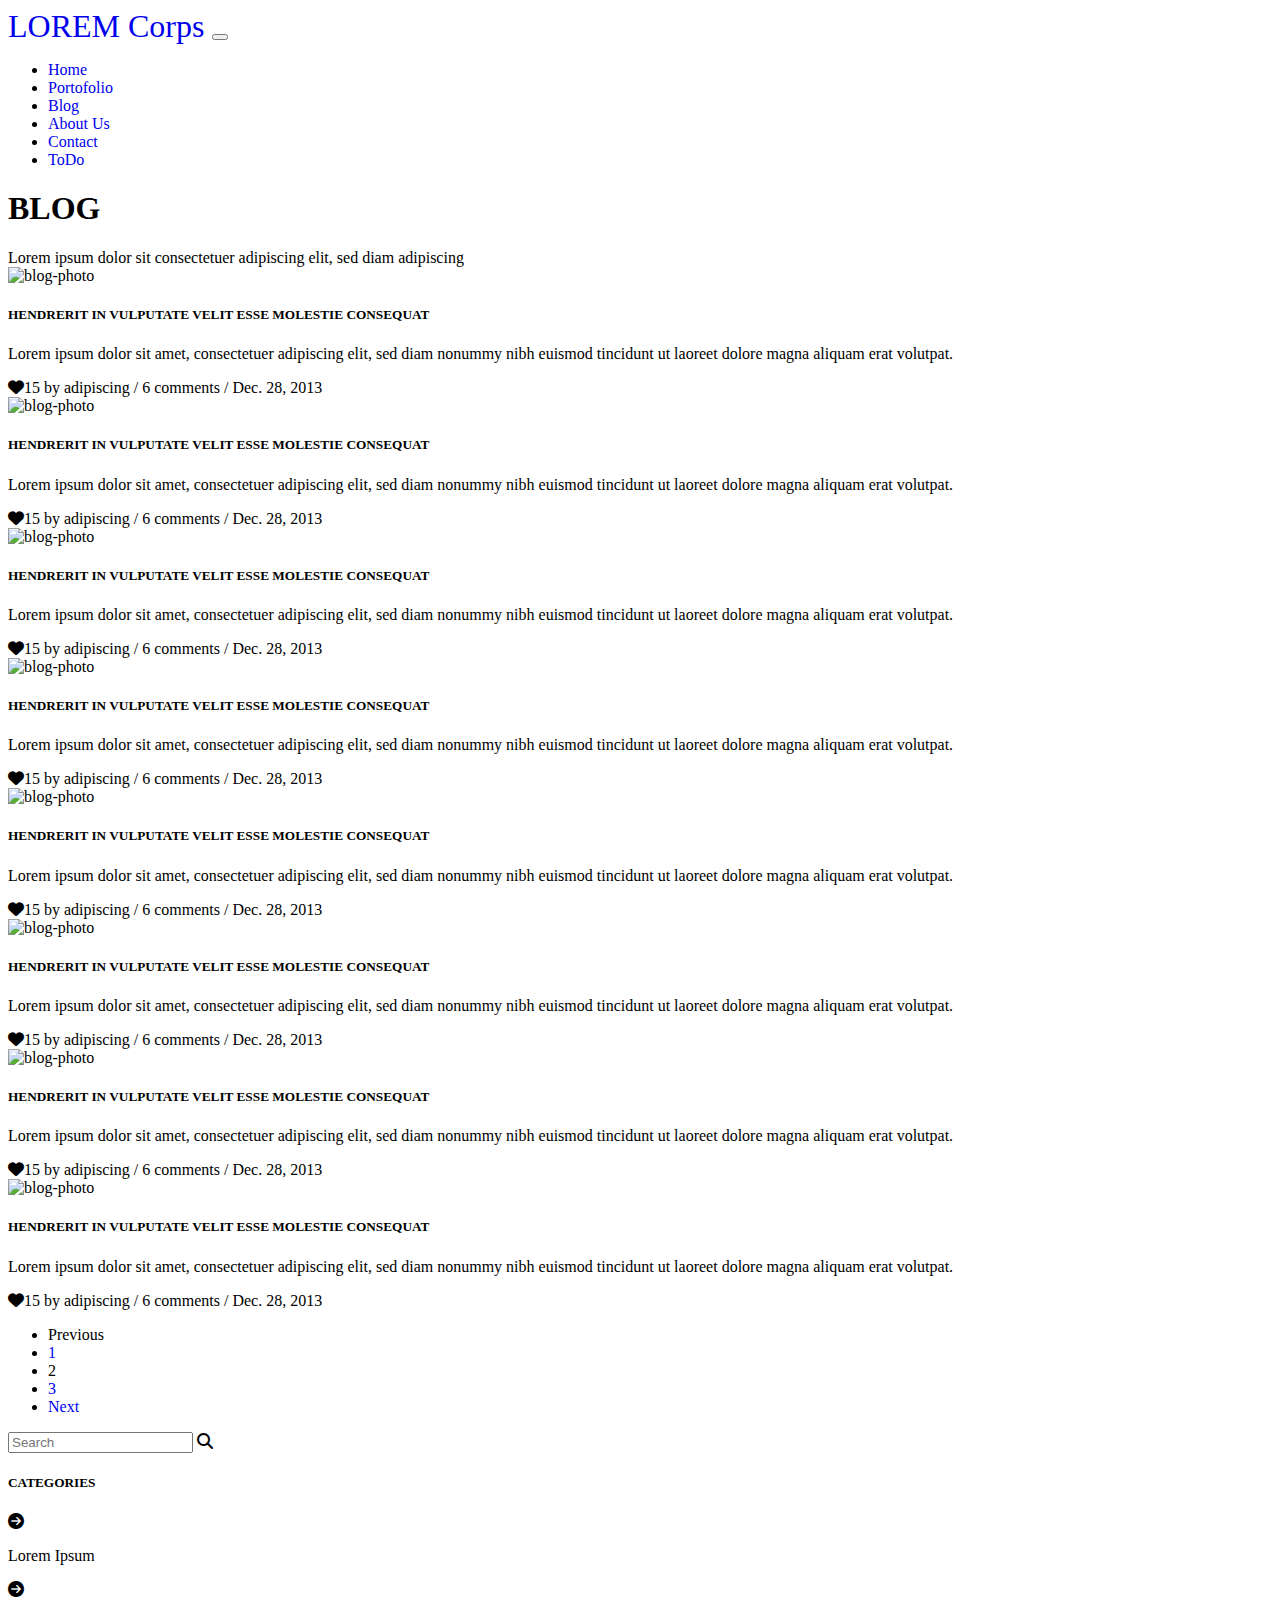
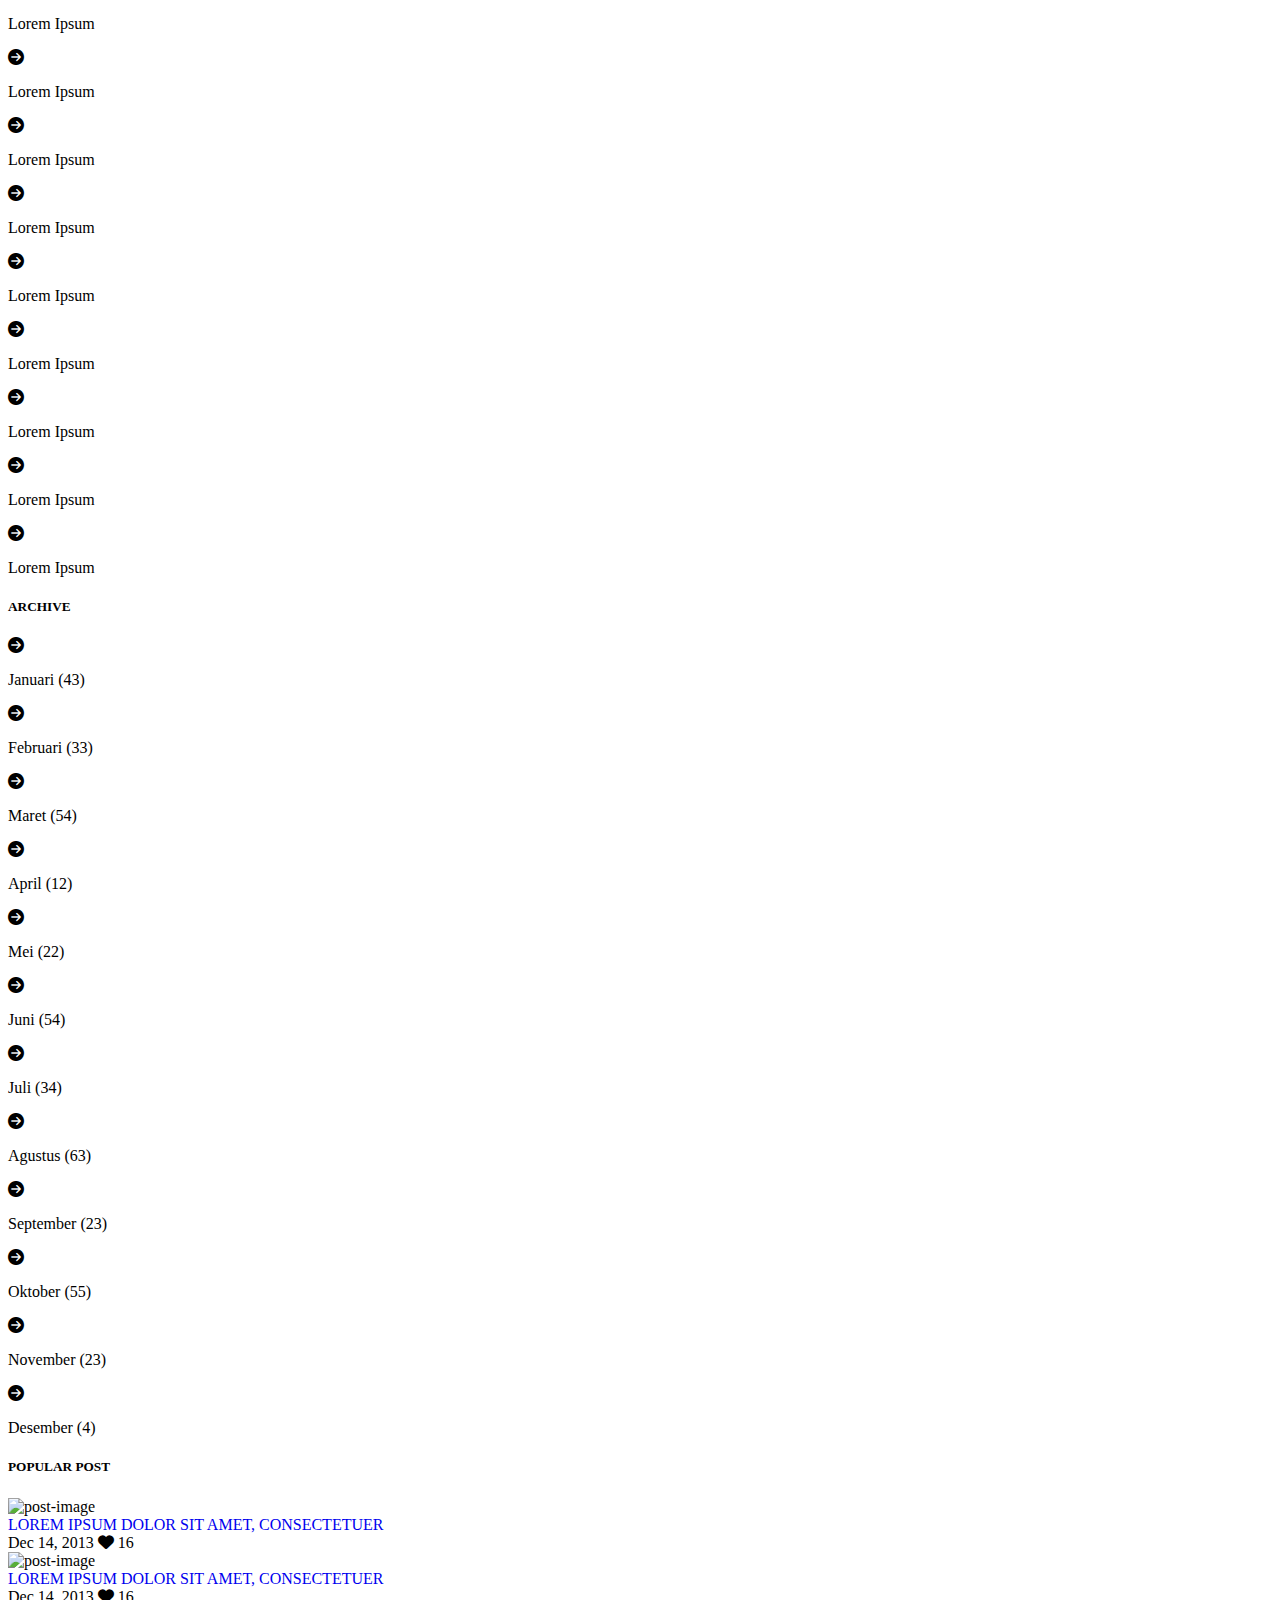
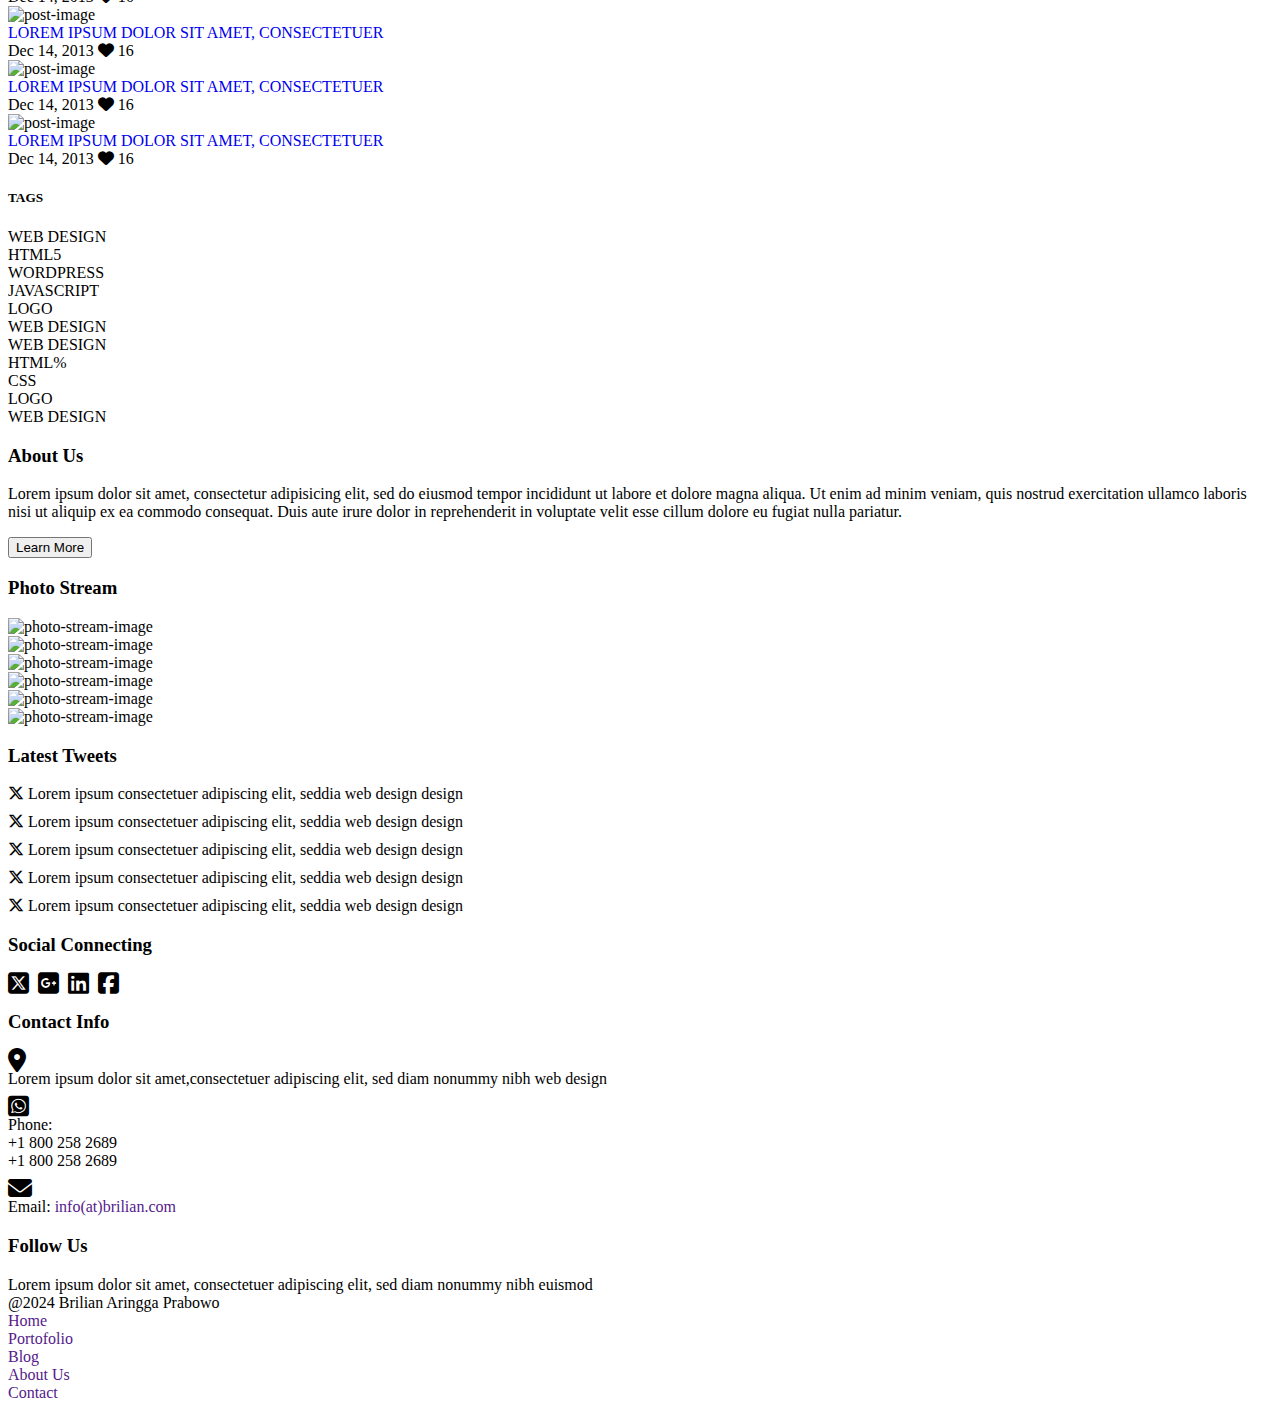
==== commit 8cc4b347: "add blog posts" ====
--- a/blog.html
+++ b/blog.html
@@ -81,38 +81,36 @@
       <div class="container-fluid pt-5">
         <div class="row">
           <div class="col-12 col-md-9">
+            <!-- start of column 1 -->
+            <!-- <div class="row">
+              <div class="col-12 col-md-6"></div>
+            </div> -->
+            <!-- end of column 1 -->
+            <!-- start of column 2 -->
             <div class="row">
-              <div class="col-12 col-md-6">
-                <div class="row mb-3 p-3 bg-warning">
-                  <span class="fw-bold fs-5 fst-italic">
-                    "Lorem ipsum dolor sit consectetuer adipiscing elit, sed
-                    diam"
-                  </span>
-                  <span class="text-end">adipiscing</span>
-                </div>
-              </div>
-            </div>
-            <div class="row">
-              <div class="col-12 col-md-6">
-                <div class="row mb-3 p-3 bg-warning">
-                  <span class="fw-bold fs-5 fst-italic">
-                    "Lorem ipsum dolor sit consectetuer adipiscing elit, sed
-                    diam"
-                  </span>
-                  <span class="text-end">adipiscing</span>
-                </div>
-              </div>
-
-              <div class="col-12 col-md-6"></div>
-            </div>
-            <div class="row">
-              <nav aria-label="paging">
+              <div class="col-12 col-md-6 p-0" id="posts-container1">
+                <!-- <div class="card-group"> -->
+
+                <!-- </div> -->
+              </div>
+              <div class="col-12 col-md-6" id="posts-container2">
+                <!-- <div class="card-group"> -->
+
+                <!-- </div> -->
+              </div>
+            </div>
+            <!-- end of column 2 -->
+            <!-- start of pagination -->
+            <div class="row mt-3">
+              <nav aria-label="paging" id="blog-paging">
                 <ul class="pagination justify-content-center">
                   <li class="page-item disabled">
                     <span class="page-link">Previous</span>
                   </li>
-                  <li class="page-item"><a class="page-link" href="#">1</a></li>
-                  <li class="page-item active" aria-current="page">
+                  <li class="page-item active">
+                    <a class="page-link" href="#">1</a>
+                  </li>
+                  <li class="page-item" aria-current="page">
                     <span class="page-link">2</span>
                   </li>
                   <li class="page-item"><a class="page-link" href="#">3</a></li>
@@ -122,6 +120,7 @@
                 </ul>
               </nav>
             </div>
+            <!-- end of pagination -->
           </div>
           <div class="col-12 col-md-3">
             <!-- search form -->
